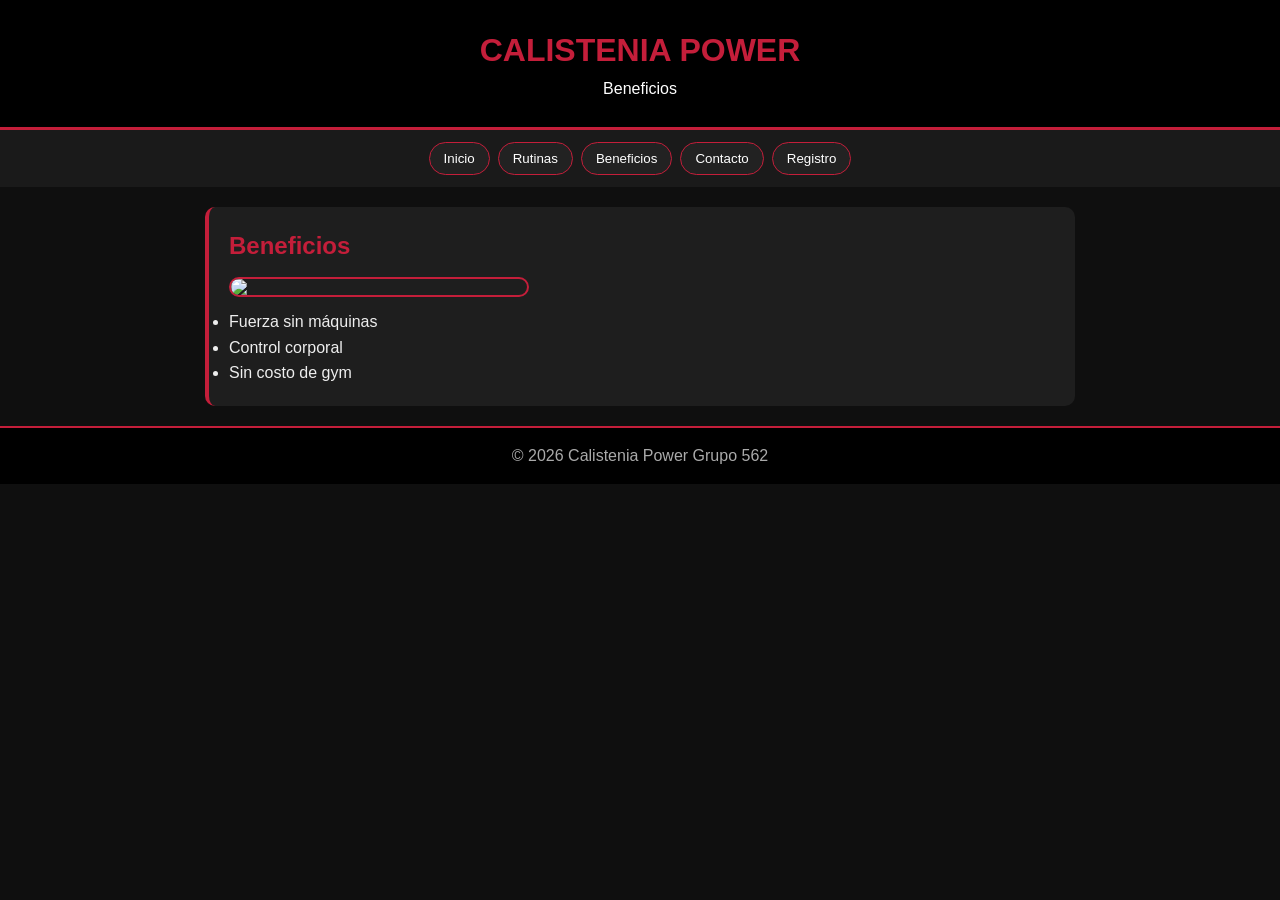
==== beneficios.html @ f4806ce7 "Add files via upload" ====
<!DOCTYPE html>
<html lang="es">
<head><meta charset="UTF-8"><meta name="viewport" content="width=device-width, initial-scale=1.0"><title>Beneficios - Calistenia Power</title><link rel="stylesheet" href="estilos.css"></head>
<body>
<header><h1>CALISTENIA POWER</h1><p>Beneficios</p></header>
<nav><a href="index.html"><button>Inicio</button></a><a href="producto.html"><button>Rutinas</button></a><a href="beneficios.html"><button>Beneficios</button></a><a href="contacto.html"><button>Contacto</button></a><a href="pedido.html"><button>Registro</button></a></nav>
<main><section><h2>Beneficios</h2><img src="imagenes/calistenia.jpeg" width="300"><ul><li>Fuerza sin máquinas</li><li>Control corporal</li><li>Sin costo de gym</li></ul></section></main>
<footer><p>&copy; 2026 Calistenia Power Grupo 562</p></footer>
</body></html>
---- estilos.css ----
*{margin:0;padding:0;box-sizing:border-box}body{font-family:Arial;background:#0f0f0f;color:#eee;line-height:1.6}header{background:#000;color:#c41e3a;padding:25px;text-align:center;border-bottom:3px solid #c41e3a}header p{color:#fff}nav{background:#1a1a1a;padding:12px;display:flex;justify-content:center;gap:8px;flex-wrap:wrap}nav button{background:#222;color:#fff;border:1px solid #c41e3a;padding:8px 14px;border-radius:20px;cursor:pointer}nav button:hover{background:#c41e3a}main{max-width:900px;margin:20px auto;padding:0 15px}section{background:#1e1e1e;margin:15px 0;padding:20px;border-radius:10px;border-left:4px solid #c41e3a}h2{color:#c41e3a}button{background:#c41e3a;color:#fff;border:none;padding:10px 18px;border-radius:6px;cursor:pointer}img{border-radius:10px;max-width:100%;border:2px solid #c41e3a;display:block;margin:12px 0}footer{background:#000;color:#aaa;text-align:center;padding:15px;margin-top:20px;border-top:2px solid #c41e3a}
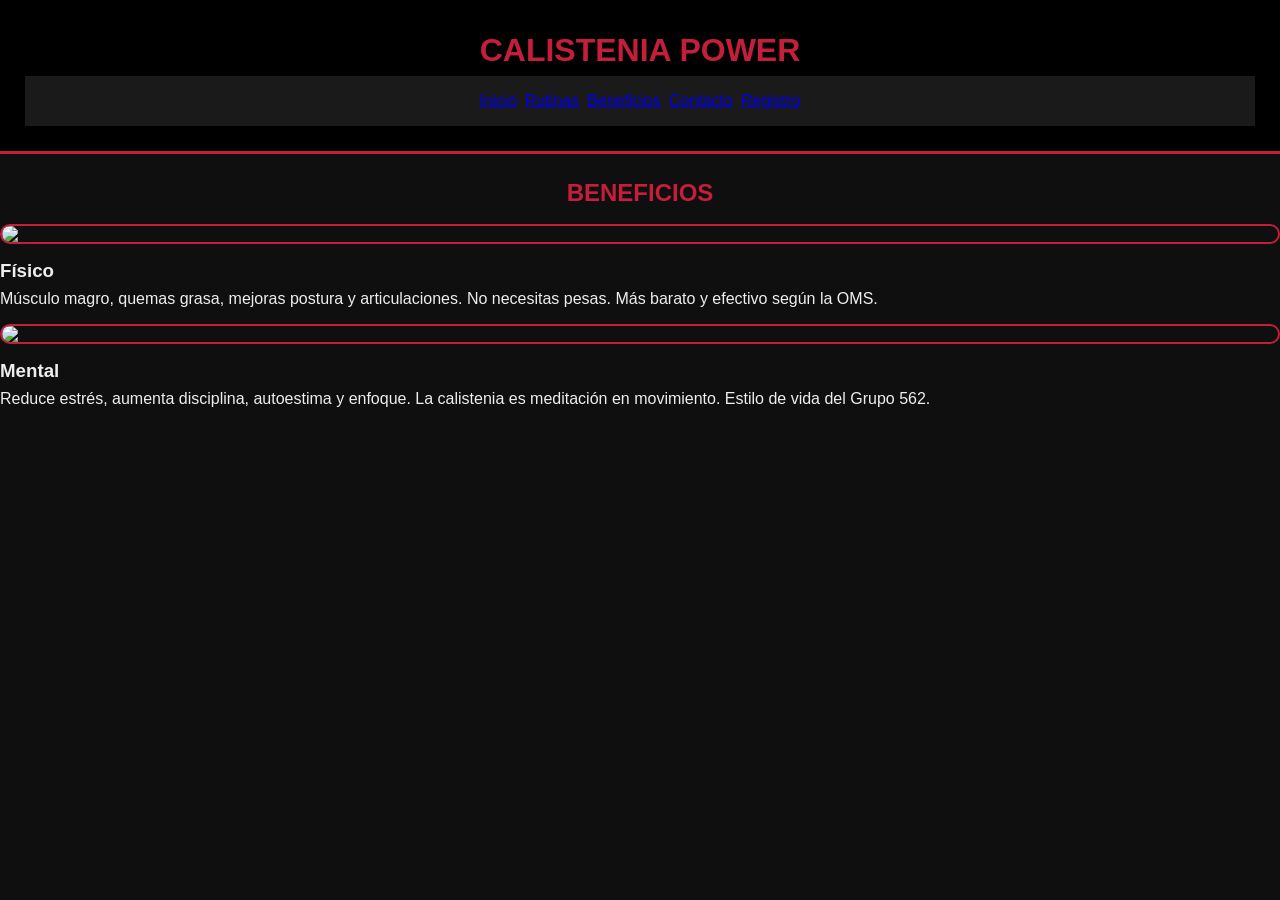
==== commit c73fb800: "Update beneficios.html" ====
--- a/beneficios.html
+++ b/beneficios.html
@@ -1,9 +1,12 @@
 <!DOCTYPE html>
 <html lang="es">
-<head><meta charset="UTF-8"><meta name="viewport" content="width=device-width, initial-scale=1.0"><title>Beneficios - Calistenia Power</title><link rel="stylesheet" href="estilos.css"></head>
+<head><meta charset="UTF-8"><link rel="stylesheet" href="estilos.css"><title>Beneficios</title></head>
 <body>
-<header><h1>CALISTENIA POWER</h1><p>Beneficios</p></header>
-<nav><a href="index.html"><button>Inicio</button></a><a href="producto.html"><button>Rutinas</button></a><a href="beneficios.html"><button>Beneficios</button></a><a href="contacto.html"><button>Contacto</button></a><a href="pedido.html"><button>Registro</button></a></nav>
-<main><section><h2>Beneficios</h2><img src="imagenes/calistenia.jpeg" width="300"><ul><li>Fuerza sin máquinas</li><li>Control corporal</li><li>Sin costo de gym</li></ul></section></main>
-<footer><p>&copy; 2026 Calistenia Power Grupo 562</p></footer>
-</body></html>+<header><h1>CALISTENIA POWER</h1><nav><a href="index.html">Inicio</a><a href="producto.html">Rutinas</a><a href="beneficios.html">Beneficios</a><a href="contacto.html">Contacto</a><a href="pedido.html">Registro</a></nav></header>
+<h2 style="text-align:center; margin-top:20px;">BENEFICIOS</h2>
+<div class="cards">
+<div class="card"><img src="https://images.unsplash.com/photo-1534438327276-14e5300c3a48"><h3>Físico</h3><p>Músculo magro, quemas grasa, mejoras postura y articulaciones. No necesitas pesas. Más barato y efectivo según la OMS.</p></div>
+<div class="card"><img src="https://images.unsplash.com/photo-1506126613408-eca07ce68773"><h3>Mental</h3><p>Reduce estrés, aumenta disciplina, autoestima y enfoque. La calistenia es meditación en movimiento. Estilo de vida del Grupo 562.</p></div>
+</div>
+</body>
+</html>
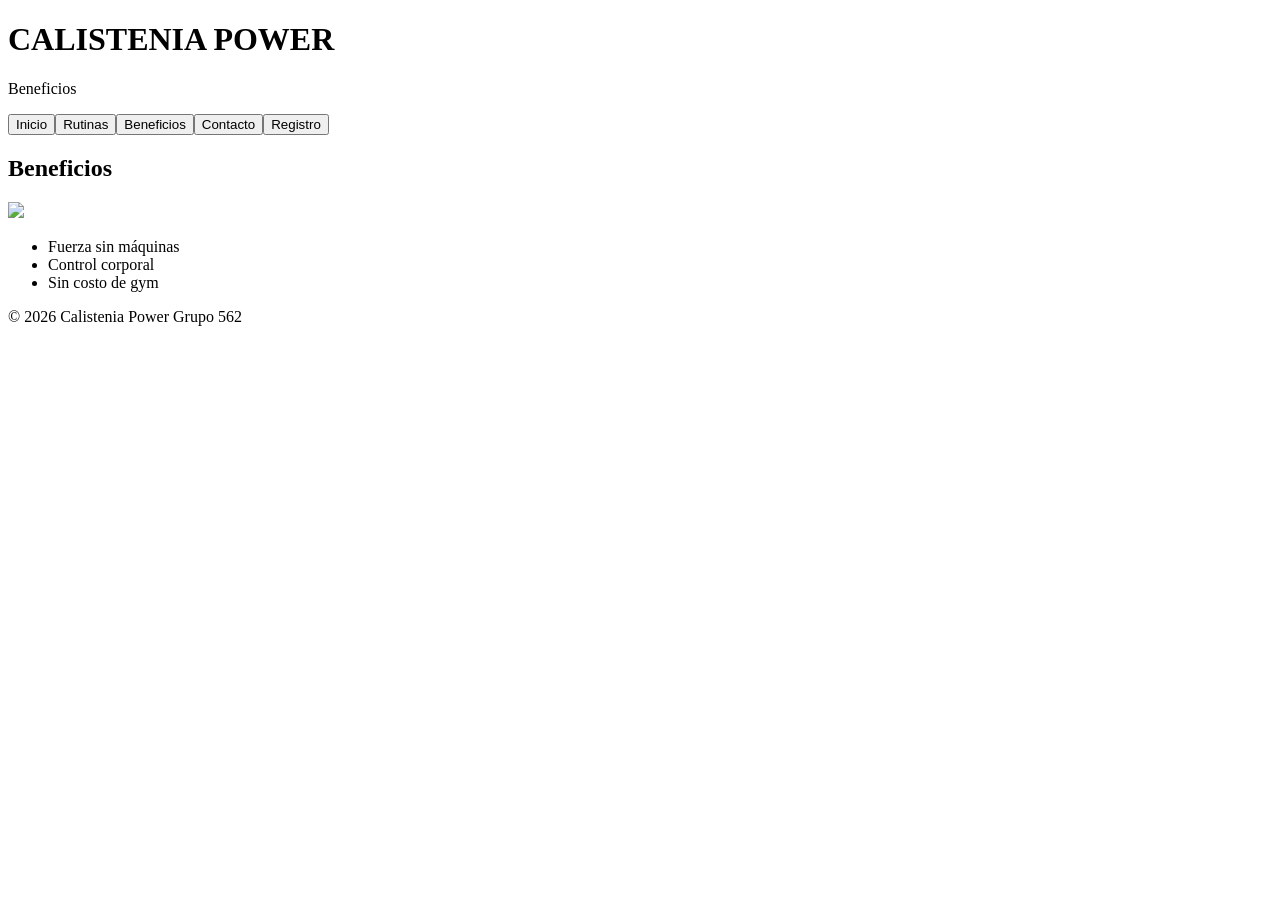
==== commit d03ca76f: "Update beneficios.html" ====
--- a/beneficios.html
+++ b/beneficios.html
@@ -1,12 +1,9 @@
 <!DOCTYPE html>
 <html lang="es">
-<head><meta charset="UTF-8"><link rel="stylesheet" href="estilos.css"><title>Beneficios</title></head>
+<head><meta charset="UTF-8"><meta name="viewport" content="width=device-width, initial-scale=1.0"><title>Beneficios - Calistenia Power</title><link rel="stylesheet" href="estilos.css"></head>
 <body>
-<header><h1>CALISTENIA POWER</h1><nav><a href="index.html">Inicio</a><a href="producto.html">Rutinas</a><a href="beneficios.html">Beneficios</a><a href="contacto.html">Contacto</a><a href="pedido.html">Registro</a></nav></header>
-<h2 style="text-align:center; margin-top:20px;">BENEFICIOS</h2>
-<div class="cards">
-<div class="card"><img src="https://images.unsplash.com/photo-1534438327276-14e5300c3a48"><h3>Físico</h3><p>Músculo magro, quemas grasa, mejoras postura y articulaciones. No necesitas pesas. Más barato y efectivo según la OMS.</p></div>
-<div class="card"><img src="https://images.unsplash.com/photo-1506126613408-eca07ce68773"><h3>Mental</h3><p>Reduce estrés, aumenta disciplina, autoestima y enfoque. La calistenia es meditación en movimiento. Estilo de vida del Grupo 562.</p></div>
-</div>
-</body>
-</html>
+<header><h1>CALISTENIA POWER</h1><p>Beneficios</p></header>
+<nav><a href="index.html"><button>Inicio</button></a><a href="producto.html"><button>Rutinas</button></a><a href="beneficios.html"><button>Beneficios</button></a><a href="contacto.html"><button>Contacto</button></a><a href="pedido.html"><button>Registro</button></a></nav>
+<main><section><h2>Beneficios</h2><img src="imagenes/calistenia.jpeg" width="300"><ul><li>Fuerza sin máquinas</li><li>Control corporal</li><li>Sin costo de gym</li></ul></section></main>
+<footer><p>&copy; 2026 Calistenia Power Grupo 562</p></footer>
+</body></html>
--- a/estilos.css
+++ b/estilos.css
@@ -1,2 +1,7 @@
-*{margin:0;padding:0;box-sizing:border-box}body{font-family:Arial;background:#0f0f0f;color:#eee;line-height:1.6}header{background:#000;color:#c41e3a;padding:25px;text-align:center;border-bottom:3px solid #c41e3a}header p{color:#fff}nav{background:#1a1a1a;padding:12px;display:flex;justify-content:center;gap:8px;flex-wrap:wrap}nav button{background:#222;color:#fff;border:1px solid #c41e3a;padding:8px 14px;border-radius:20px;cursor:pointer}nav button:hover{background:#c41e3a}main{max-width:900px;margin:20px auto;padding:0 15px}section{background:#1e1e1e;margin:15px 0;padding:20px;border-radius:10px;border-left:4px solid #c41e3a}h2{color:#c41e3a}button{background:#c41e3a;color:#fff;border:none;padding:10px 18px;border-radius:6px;cursor:pointer}img{border-radius:10px;max-width:100%;border:2px solid #c41e3a;display:block;margin:12px 0}footer{background:#000;color:#aaa;text-align:center;padding:15px;margin-top:20px;border-top:2px solid #c41e3a}
-
+.cards{display:flex; gap:15px; flex-wrap:wrap; justify-content:center; padding:15px}
+.card{width:300px; background:#111; border:2px solid #c41e3a; border-radius:12px; color:white; overflow:hidden}
+.card img{width:100%; height:190px; object-fit:cover}
+.card h3{color:#c41e3a; margin:10px}
+.card p{margin:0 10px 15px; font-size:14px}
+.hero{display:flex; gap:15px; padding:15px; align-items:center}
+.hero img{width:50%; border-radius:12px}
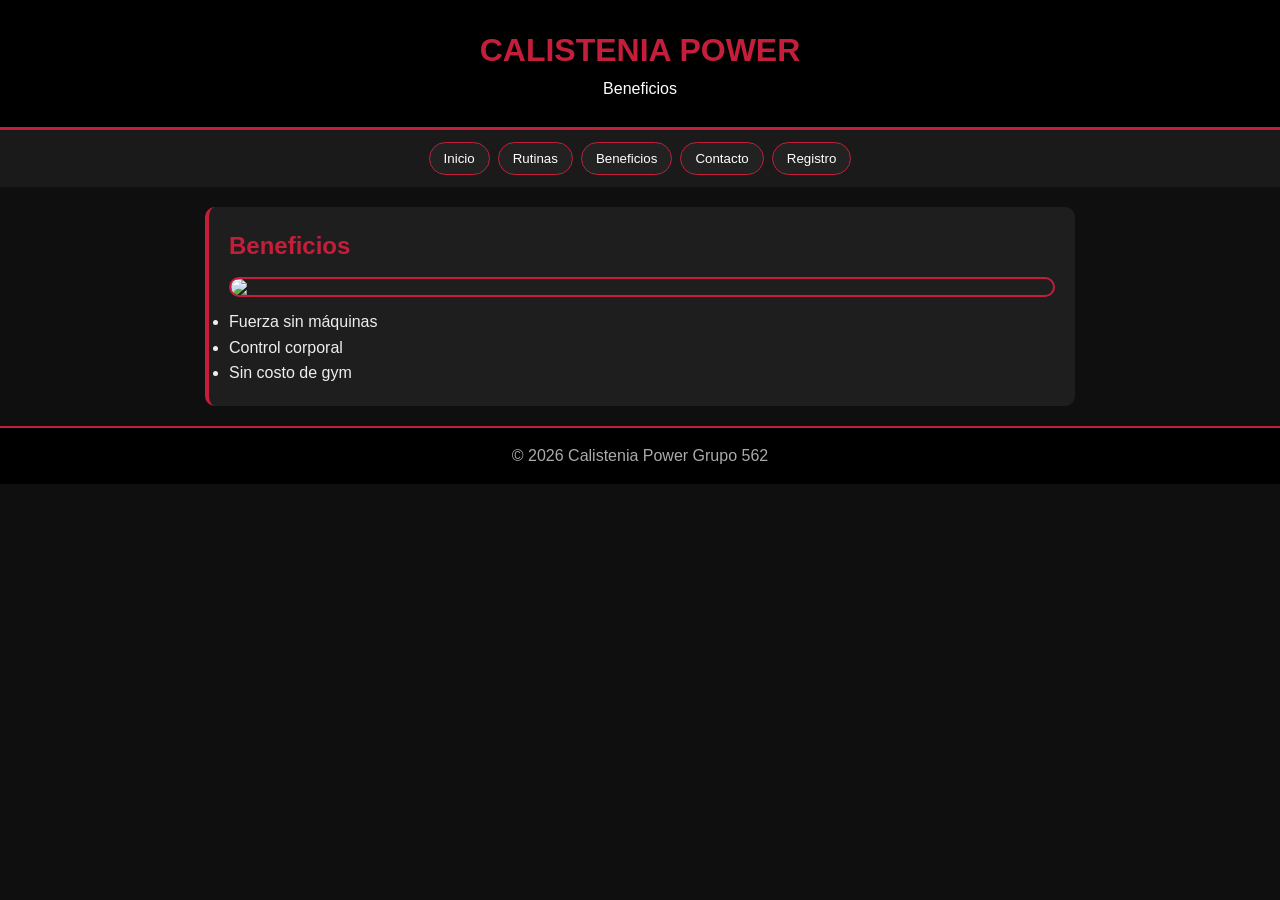
==== commit 085beba6: "Update beneficios.html" ====
--- a/beneficios.html
+++ b/beneficios.html
@@ -4,6 +4,6 @@
 <body>
 <header><h1>CALISTENIA POWER</h1><p>Beneficios</p></header>
 <nav><a href="index.html"><button>Inicio</button></a><a href="producto.html"><button>Rutinas</button></a><a href="beneficios.html"><button>Beneficios</button></a><a href="contacto.html"><button>Contacto</button></a><a href="pedido.html"><button>Registro</button></a></nav>
-<main><section><h2>Beneficios</h2><img src="imagenes/calistenia.jpeg" width="300"><ul><li>Fuerza sin máquinas</li><li>Control corporal</li><li>Sin costo de gym</li></ul></section></main>
+<main><section><h2>Beneficios</h2><img src="https://images.unsplash.com/photo-1599058917212-d750089bc07e"><ul><li>Fuerza sin máquinas</li><li>Control corporal</li><li>Sin costo de gym</li></ul></section></main>
 <footer><p>&copy; 2026 Calistenia Power Grupo 562</p></footer>
 </body></html>
--- a/estilos.css
+++ b/estilos.css
@@ -1,7 +1 @@
-.cards{display:flex; gap:15px; flex-wrap:wrap; justify-content:center; padding:15px}
-.card{width:300px; background:#111; border:2px solid #c41e3a; border-radius:12px; color:white; overflow:hidden}
-.card img{width:100%; height:190px; object-fit:cover}
-.card h3{color:#c41e3a; margin:10px}
-.card p{margin:0 10px 15px; font-size:14px}
-.hero{display:flex; gap:15px; padding:15px; align-items:center}
-.hero img{width:50%; border-radius:12px}
+*{margin:0;padding:0;box-sizing:border-box}body{font-family:Arial;background:#0f0f0f;color:#eee;line-height:1.6}header{background:#000;color:#c41e3a;padding:25px;text-align:center;border-bottom:3px solid #c41e3a}header p{color:#fff}nav{background:#1a1a1a;padding:12px;display:flex;justify-content:center;gap:8px;flex-wrap:wrap}nav button{background:#222;color:#fff;border:1px solid #c41e3a;padding:8px 14px;border-radius:20px;cursor:pointer}nav button:hover{background:#c41e3a}main{max-width:900px;margin:20px auto;padding:0 15px}section{background:#1e1e1e;margin:15px 0;padding:20px;border-radius:10px;border-left:4px solid #c41e3a}h2{color:#c41e3a}button{background:#c41e3a;color:#fff;border:none;padding:10px 18px;border-radius:6px;cursor:pointer}img{border-radius:10px;max-width:100%;border:2px solid #c41e3a;display:block;margin:12px 0}footer{background:#000;color:#aaa;text-align:center;padding:15px;margin-top:20px;border-top:2px solid #c41e3a}
